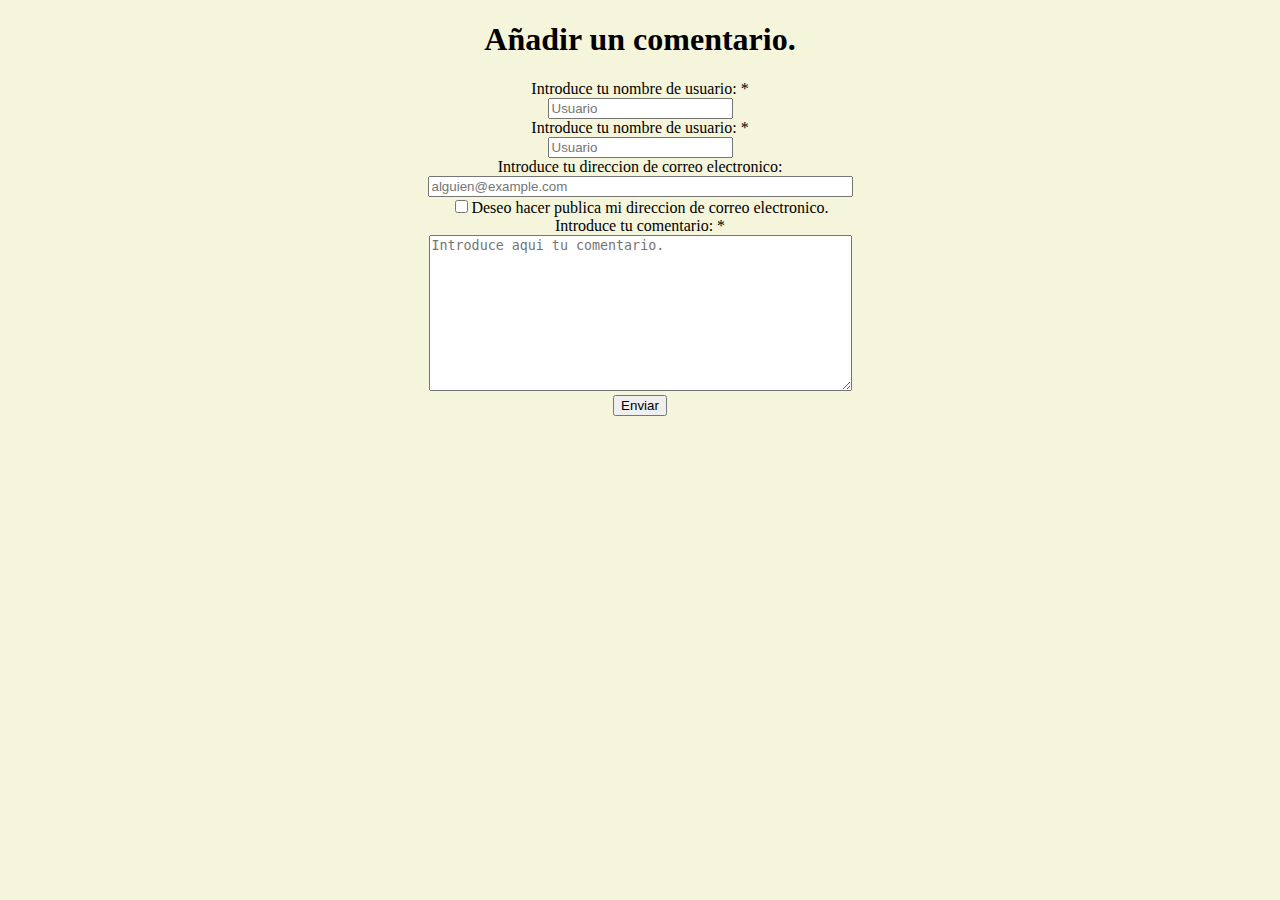
==== Practica3/html/index.html @ 5825ad2b "queda añadir todo al xml" ====
<!DOCTYPE HTML>
<html>
    <head>
        <meta charset="utf-8">
        <script src="../js/validarFormulario.js"></script>
    </head>
    <body style="text-align: center;background-color: beige">
        <h1>Añadir un comentario.</h1>
        <div style="background-color:">
            <form id="fcoment" onsubmit="return validarForm()" method="GET">
                <div>
                    <label>Introduce tu nombre de usuario: * </label><br>
                    <input type="text" name="user" placeholder="Usuario">
                </div>
                <div>
                    <label>Introduce tu nombre de usuario: * </label><br>
                    <input type="text" name="user" placeholder="Usuario">
                </div>
                <div>
                    <label>Introduce tu direccion de correo electronico:</label><br>
                    <input type="text" name="email" size="50" placeholder="alguien@example.com"><br>
                    <input type="checkbox" name="email-public"><label>Deseo hacer publica mi direccion de correo electronico.</label>
                </div>
                <div>
                    <label>Introduce tu comentario: *</label><br>
                    <textarea name="coment" rows="10" cols="50" placeholder="Introduce aqui tu comentario."></textarea>
                </div>
                
                <button type="submit" class="btn btn-danger">Enviar</button>
            </form>
        </div>
    
    </body>

</html>
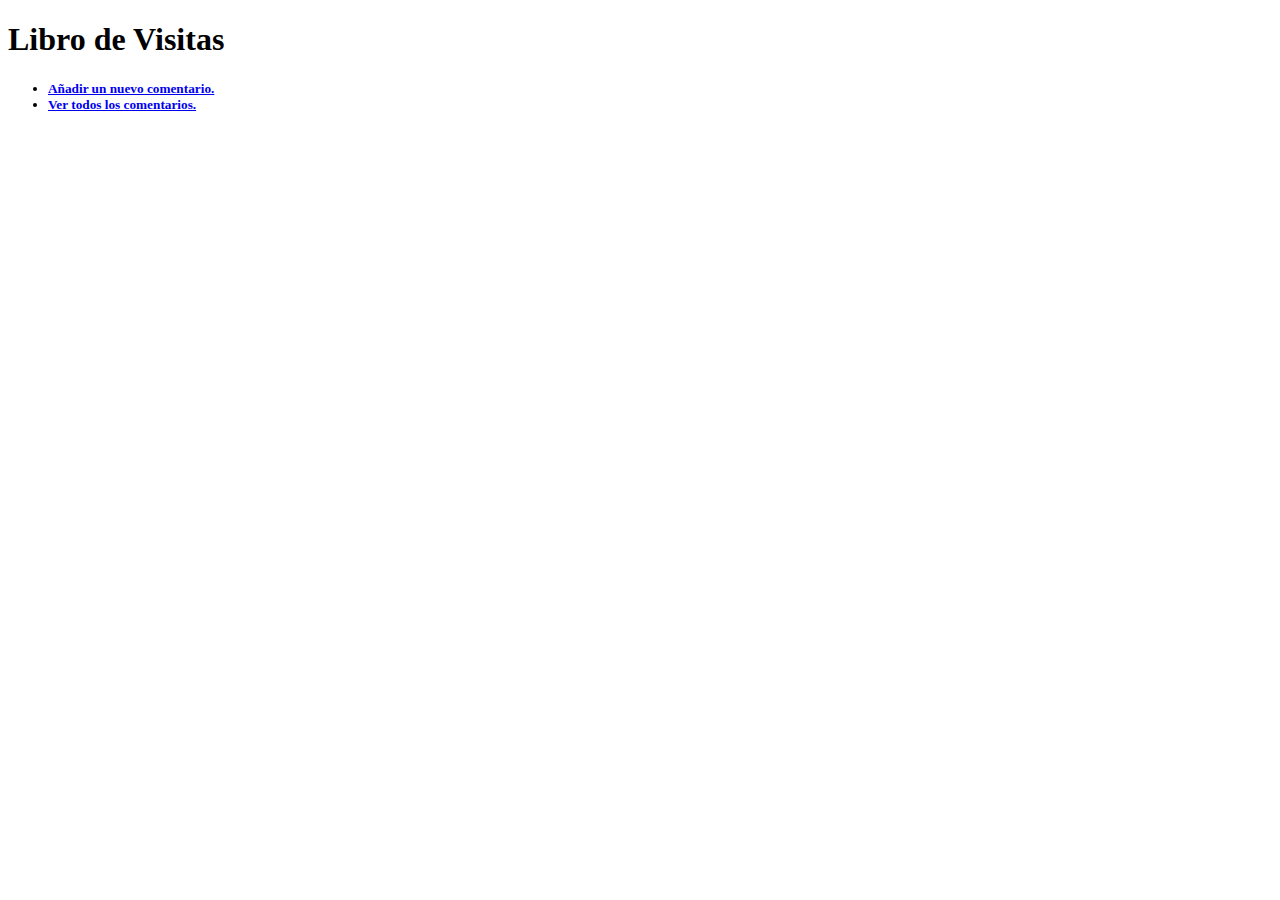
==== commit 72233369: "Queda ponerlo bonito" ====
--- a/Practica3/html/index.html
+++ b/Practica3/html/index.html
@@ -2,34 +2,14 @@
 <html>
     <head>
         <meta charset="utf-8">
-        <script src="../js/validarFormulario.js"></script>
+        <title>Libro de Visitas</title>
     </head>
-    <body style="text-align: center;background-color: beige">
-        <h1>Añadir un comentario.</h1>
-        <div style="background-color:">
-            <form id="fcoment" onsubmit="return validarForm()" method="GET">
-                <div>
-                    <label>Introduce tu nombre de usuario: * </label><br>
-                    <input type="text" name="user" placeholder="Usuario">
-                </div>
-                <div>
-                    <label>Introduce tu nombre de usuario: * </label><br>
-                    <input type="text" name="user" placeholder="Usuario">
-                </div>
-                <div>
-                    <label>Introduce tu direccion de correo electronico:</label><br>
-                    <input type="text" name="email" size="50" placeholder="alguien@example.com"><br>
-                    <input type="checkbox" name="email-public"><label>Deseo hacer publica mi direccion de correo electronico.</label>
-                </div>
-                <div>
-                    <label>Introduce tu comentario: *</label><br>
-                    <textarea name="coment" rows="10" cols="50" placeholder="Introduce aqui tu comentario."></textarea>
-                </div>
-                
-                <button type="submit" class="btn btn-danger">Enviar</button>
-            </form>
-        </div>
-    
+    <body>
+        <h1>Libro de Visitas</h1>
+        <h5><ul>
+                <li><a href="../php/anadirComentario.php">Añadir un nuevo comentario.</a></li>
+                <li><a href="../php/verComentarios.php">Ver todos los comentarios.</a></li>
+            </ul></h5>
     </body>
 
 </html>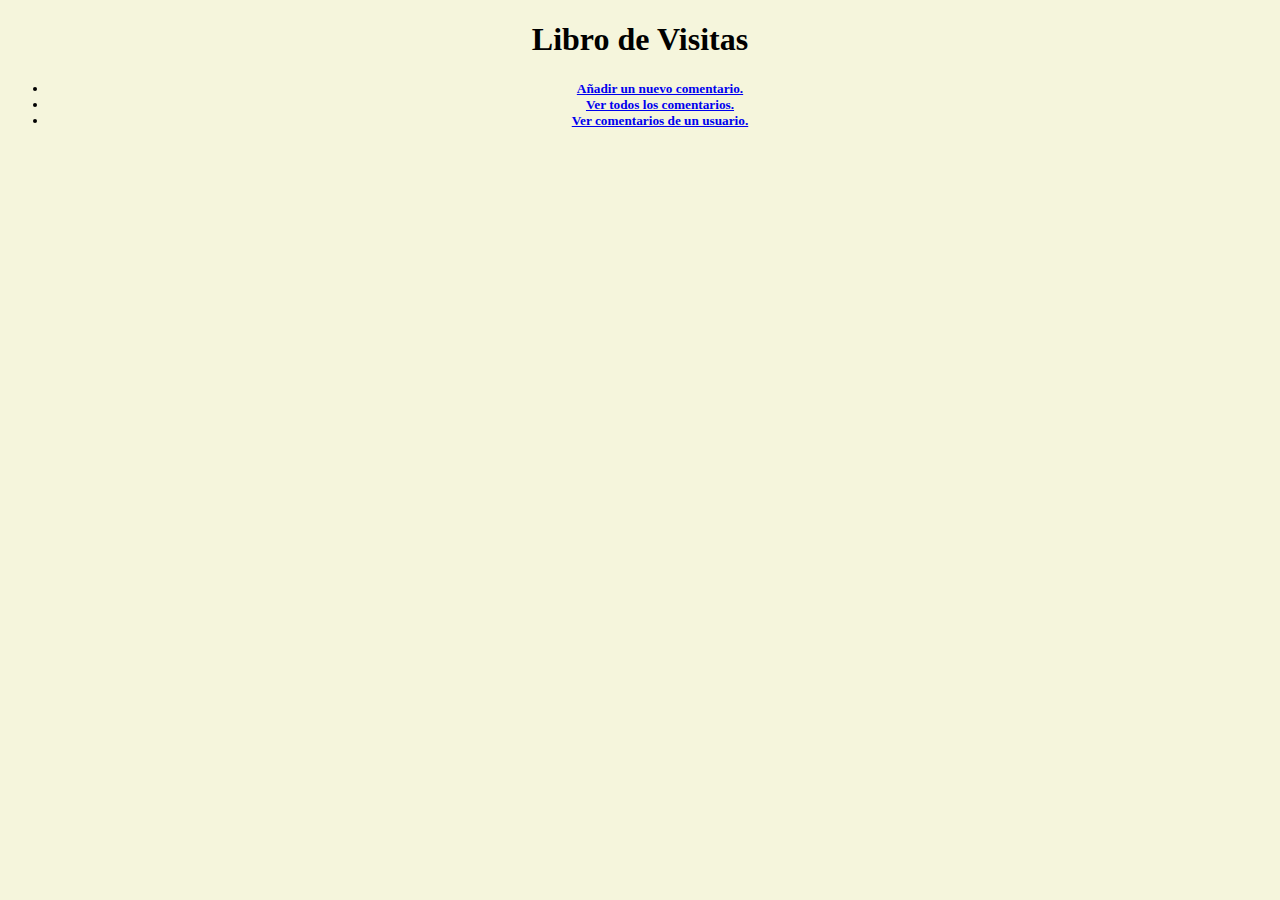
==== commit 999076cb: "Terminado lab3" ====
--- a/Practica3/html/index.html
+++ b/Practica3/html/index.html
@@ -4,11 +4,12 @@
         <meta charset="utf-8">
         <title>Libro de Visitas</title>
     </head>
-    <body>
+    <body style="text-align: center;background-color: beige">
         <h1>Libro de Visitas</h1>
         <h5><ul>
                 <li><a href="../php/anadirComentario.php">Añadir un nuevo comentario.</a></li>
                 <li><a href="../php/verComentarios.php">Ver todos los comentarios.</a></li>
+                <li><a href="../php/comentariosUsuario.php">Ver comentarios de un usuario.</a></li>
             </ul></h5>
     </body>
 
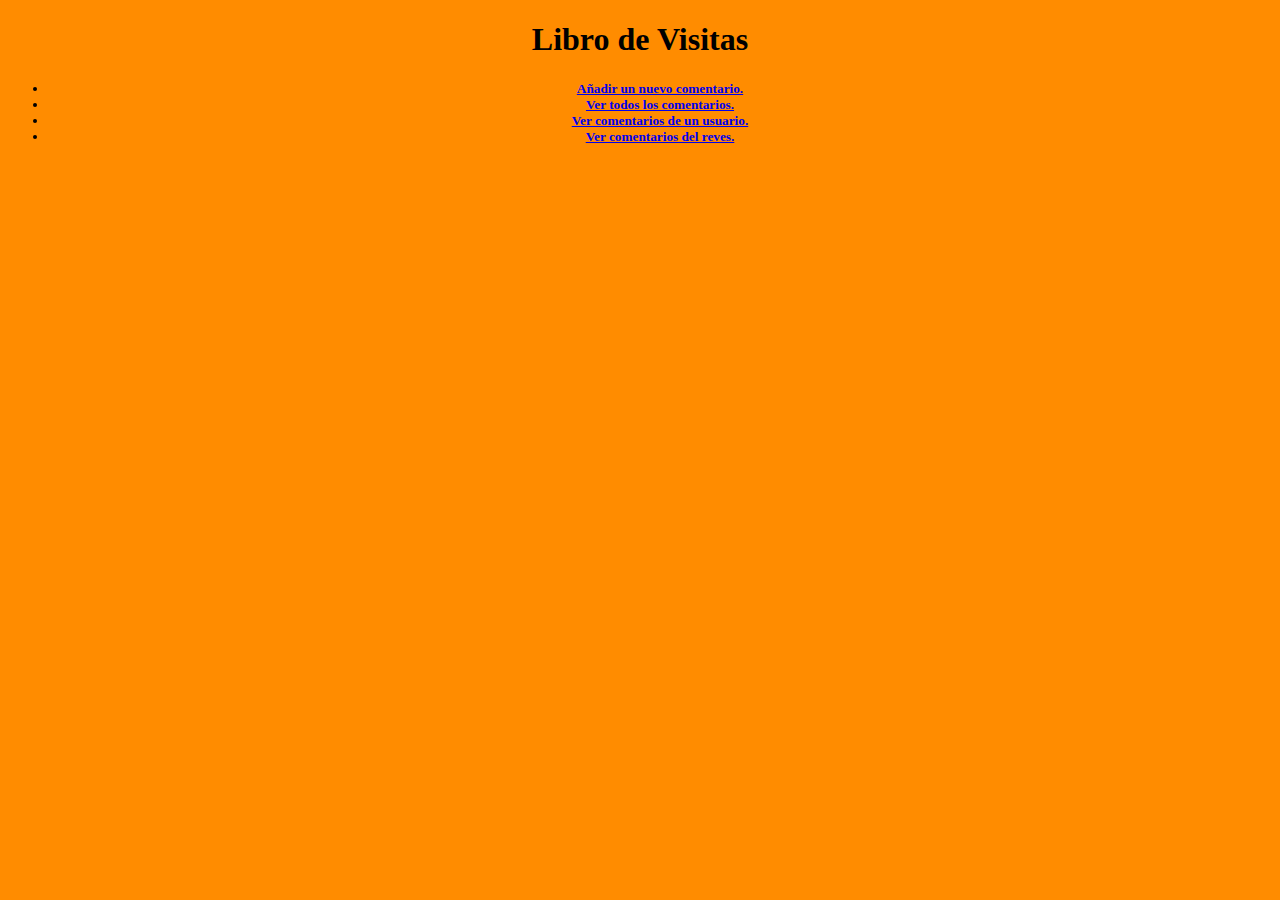
==== commit ada8d47b: "terminado lab4" ====
--- a/Practica3/html/index.html
+++ b/Practica3/html/index.html
@@ -4,12 +4,13 @@
         <meta charset="utf-8">
         <title>Libro de Visitas</title>
     </head>
-    <body style="text-align: center;background-color: beige">
+    <body style="text-align: center;background-color: darkorange">
         <h1>Libro de Visitas</h1>
         <h5><ul>
                 <li><a href="../php/anadirComentario.php">Añadir un nuevo comentario.</a></li>
                 <li><a href="../php/verComentarios.php">Ver todos los comentarios.</a></li>
                 <li><a href="../php/comentariosUsuario.php">Ver comentarios de un usuario.</a></li>
+                <li><a href="../php/verComentariosMasRecientesPrimero.php">Ver comentarios del reves.</a></li>
             </ul></h5>
     </body>
 
